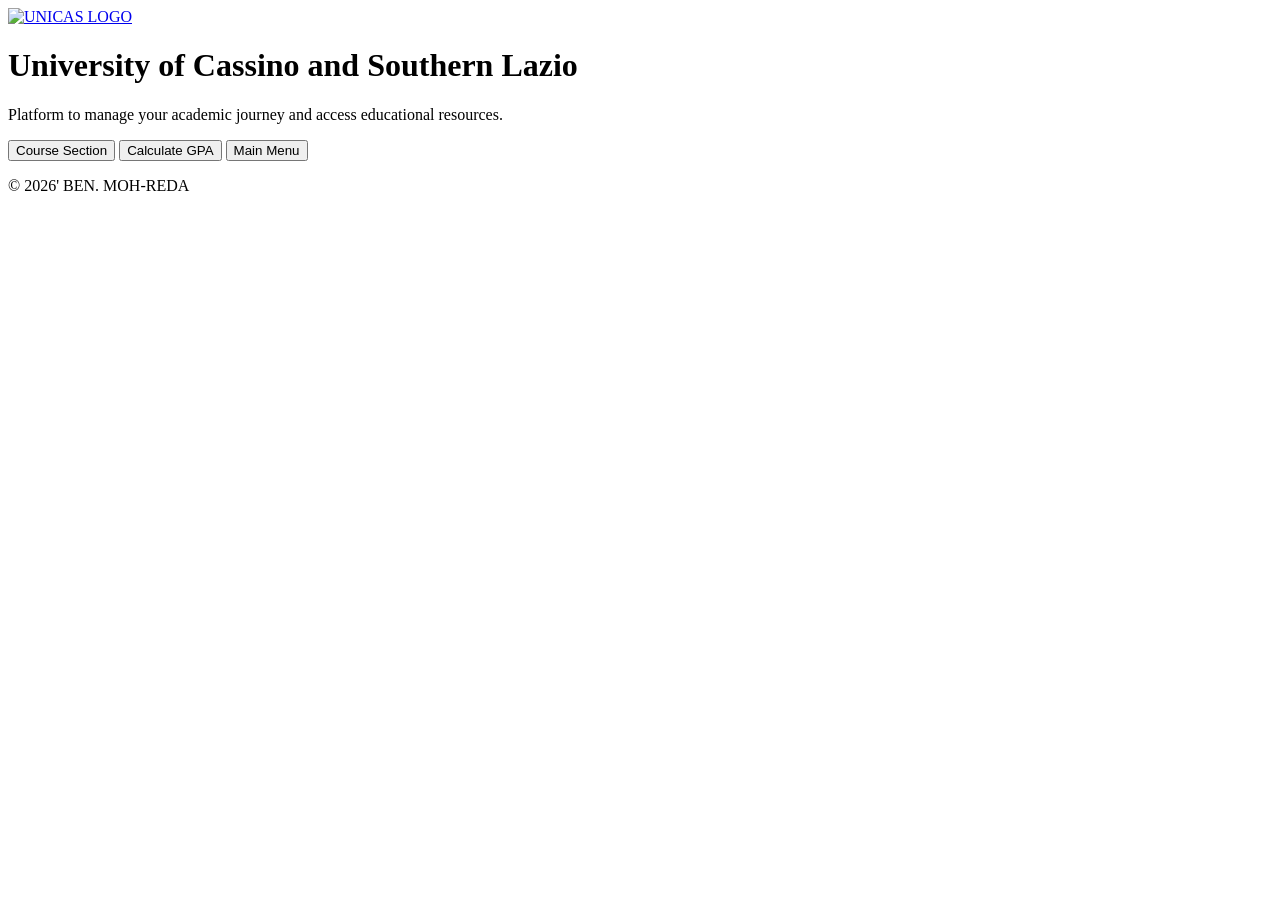
==== s1.html @ c0dea375 "Add initial HTML structure for semester management" ====
<!DOCTYPE html>
<html lang="fr">
<head>
    <meta charset="UTF-8">
    <meta name="viewport" content="width=device-width, initial-scale=1.0">
    <title>Semestre 1</title>
    <link rel="icon" type="image/png" sizes="32x32" href="https://uploads.onecompiler.io/437muad7y/1790788169993/cropped_circle_image%20(1).png">
    <link rel="icon" type="image/png" sizes="192x192" href="https://uploads.onecompiler.io/437muad7y/1790788169993/cropped_circle_image%20(1).png">
    <link rel="apple-touch-icon" sizes="180x180" href="https://uploads.onecompiler.io/437muad7y/1790788169993/cropped_circle_image%20(1).png">
    <link rel="stylesheet" href="styles.css">
    <script async src="https://www.googletagmanager.com/gtag/js?id=G-KJ70VFL0P5"></script>
    <script>
        window.dataLayer = window.dataLayer || [];
        function gtag(){dataLayer.push(arguments);}
        gtag('js', new Date());
        gtag('config', 'G-KJ70VFL0P5');
    </script>
</head>
<body>
    <div class="logo">
        <a href="https://www.unicas.it/" target="_blank">
            <img src="https://uploads.onecompiler.io/437muad7y/1790786528472/unicas.png" alt="UNICAS LOGO" width="150">
        </a>
    </div>
    <header>
        <h1>University of Cassino and Southern Lazio</h1>
        <p>Platform to manage your academic journey and access educational resources.</p>
    </header>

    <main>
        <section id="options">
            <div class="options-container">
                <button onclick="showModuleSection()">Course Section</button>
                <button onclick="showCalculator()">Calculate GPA</button>
                <button onclick="goBackToMainMenu()">Main Menu</button>
            </div>
        </section>

        <section id="module" style="display:none;">
            <h2>Sélectionner un Module</h2>
            <div class="form-group">
                <label for="year">Year of Study :</label>
                <select id="year">
                    <option value="1">1st Year</option>
                </select>
            </div>
            <div class="form-group">
                <label for="specialty">Field of Study :</label>
                <select id="specialty">
                    <option value="Ing">BSc Degree in Computer Engineering</option>
                </select>
            </div>
            <div class="form-group">
                <label for="semester">Semester :</label>
                <select id="semester">
                    <option value="1">Semestre 1</option>
                </select>
            </div>
            <div class="options-container" id="moduleoptions">
                <p><b>Announcement Section :</b></p>
                <button onclick="showModule('show')">Announcements</button>
                <p><b>Resit Section :</b></p>
                <button onclick="showModule('rat')">Resit</button>
                <p><b>Module :</b></p>
                <button onclick="showModule('ctm')">Mathematics I</button>
                <button onclick="showModule('mdf')">Principles of Computer Science</button>
                <button onclick="showModule('rdm')">Italian Language and Culture</button>
                <p><b>Go to Main Menu :</b></p>
                <button type="button" onclick="goBackToMainMenu()" class="return-button top-return-button">Main Menu</button>
            </div>
            <div id="moduleContent" style="display:none;"></div>
        </section>

        <section id="calculator" style="display:none;">
            <h2>Calculate GPA</h2>
                        <div class="form-group">
                <label for="year">Year of Study :</label>
                <select id="year">
                    <option value="1">1st Year</option>
                </select>
            </div>
            <div class="form-group">
                <label for="specialty">Field of Study :</label>
                <select id="specialty">
                    <option value="Ing">BSc Degree in Computer Engineering</option>
                </select>
            </div>
            <div class="form-group">
                <label for="semester">Semester :</label>
                <select id="semester">
                    <option value="1">Semestre 1</option>
                </select>
            </div>

            <form id="semesterForm" style="display:none;" onsubmit="return false;">
                <h2>Enter Your Grades</h2>
                <div class="module">
                    <h3>Mathematics I <span style="color:red;">(12 ECTS)</span></h3>
                    <label for="ctm_exam">Examen:</label>
                    <input type="number" id="ctm_exam" min="0" max="20" step="any" required>
                </div>
                <div class="module">
                    <h3>Principles of Computer Science <span style="color:red;">(12 ECTS)</span></h3>
                    <label for="mdf_exam">Examen:</label>
                    <input type="number" id="mdf_exam" min="0" max="20" step="any" required>
                </div>
                <div class="module">
                    <h3>Italian Language and Culture <span style="color:red;">(6 ECTS)</span></h3>
                    <label for="rdm_exam">Examen:</label>
                    <input type="number" id="rdm_exam" min="0" max="20" step="any" required>
                </div>
                <div class="result-container">
                    <button type="button" onclick="calculateAverage()">Calculate Average</button>
                    <p id="result">Your Semester Average Is: <span id="averageResult">0.00</span></p>
                    <button type="button" onclick="goBackInCalculator()" class="return-button">Back</button>
                    <button type="button" onclick="goBackToMainMenu()" class="return-button">Main Menu</button>
                </div>
            </form>
        </section>
    </main>

    <footer>
        <p>&copy; 2026' BEN. MOH-REDA</p>
    </footer>

    <script>
        const $ = (id) => document.getElementById(id);

        // Weights per course (must sum to 1 for each course)
        const WEIGHTS = {
            ctm: { exam: 1 },
            mdf: { exam: 1 },
            rdm: { exam: 1 }
        };
        // Coefficients per course
        const COEFF = { ctm: 12, mdf: 12, rdm: 6 };

        function showCalculator() {
            $('options').style.display = 'none';
            $('module').style.display = 'none';
            $('calculator').style.display = 'block';
            $('semesterForm').style.display = 'block';
        }

        function showModuleSection() {
            $('module').style.display = 'block';
            $('moduleoptions').style.display = 'block';
            $('moduleContent').style.display = 'none';
            $('options').style.display = 'none';
            $('calculator').style.display = 'none';
        }

        function showModule(module) {
            $('moduleoptions').style.display = 'none';
            $('moduleContent').style.display = 'block';

            let moduleTitle = '';
            let moduleContent = '';

            switch (module) {
                case 'show':
                    moduleTitle = 'Announcements';
                    moduleContent = `
                        <hr>
                        <p><strong>19/09/2026 :</strong></p>
                        <p>Start of Classes B.Sc. Computer Engineering</p>
                    `;
                    break;
                case 'rat':
                    moduleTitle = 'Resit';
                    moduleContent = `
                    <p>Nothing to show yet.</p>
                    `;
                    break;
                case 'ctm':
                    moduleTitle = 'Mathematics I';
                    moduleContent = `
                    <p>Nothing to show yet.</p>
                    `;
                    break;
                case 'mdf':
                    moduleTitle = 'Principles of Computer Science';
                    moduleContent = `
                    <p>Nothing to show yet.</p>
                    `;
                    break;
                case 'rdm':
                    moduleTitle = 'Italian Language and Culture';
                    moduleContent = `
                    <p>Nothing to show yet.</p>
                    `;
                    break;
            }

            $('moduleContent').innerHTML = `
                <h2>${moduleTitle}</h2>
                ${moduleContent}
                <button type="button" onclick="goBackInModule()" class="return-button top-return-button">Back</button>
                <button type="button" onclick="goBackToMainMenu()" class="return-button top-return-button">Main Menu</button>
            `;
        }

        function goBackInModule() {
            $('moduleContent').style.display = 'none';
            $('moduleoptions').style.display = 'block';
        }

        function goBackToMainMenu() {
            window.location.href = 'index.html';
        }

        function goBackInCalculator() {
            $('calculator').style.display = 'none';
            $('semesterForm').style.display = 'none';
            $('options').style.display = 'block';
        }

        function calculateAverage() {
            const inputs = document.querySelectorAll('#semesterForm input[type="number"]');
            let isValid = true;

            inputs.forEach(input => {
                const v = parseFloat(input.value);
                if (input.value === '' || isNaN(v) || v < 0 || v > 20) {
                    isValid = false;
                    input.style.borderColor = 'red';
                } else {
                    input.style.borderColor = '';
                }
            });

            if (!isValid) {
                alert('Please fill in all fields with grades between 0 and 20.');
                return;
            }

            const val = (id) => parseFloat($(id).value);

            const note_ctm = val('ctm_exam') * WEIGHTS.ctm.exam;
            const note_mdf = val('mdf_exam') * WEIGHTS.mdf.exam;
            const note_rdm = val('rdm_exam') * WEIGHTS.rdm.exam;

            const totalCoeff = COEFF.ctm + COEFF.mdf + COEFF.rdm;
            const moyenne_semestre =
                (note_ctm * COEFF.ctm + note_mdf * COEFF.mdf + note_rdm * COEFF.rdm) / totalCoeff;

            $('averageResult').innerText = moyenne_semestre.toFixed(2);
        }

    </script>
</body>
</html>
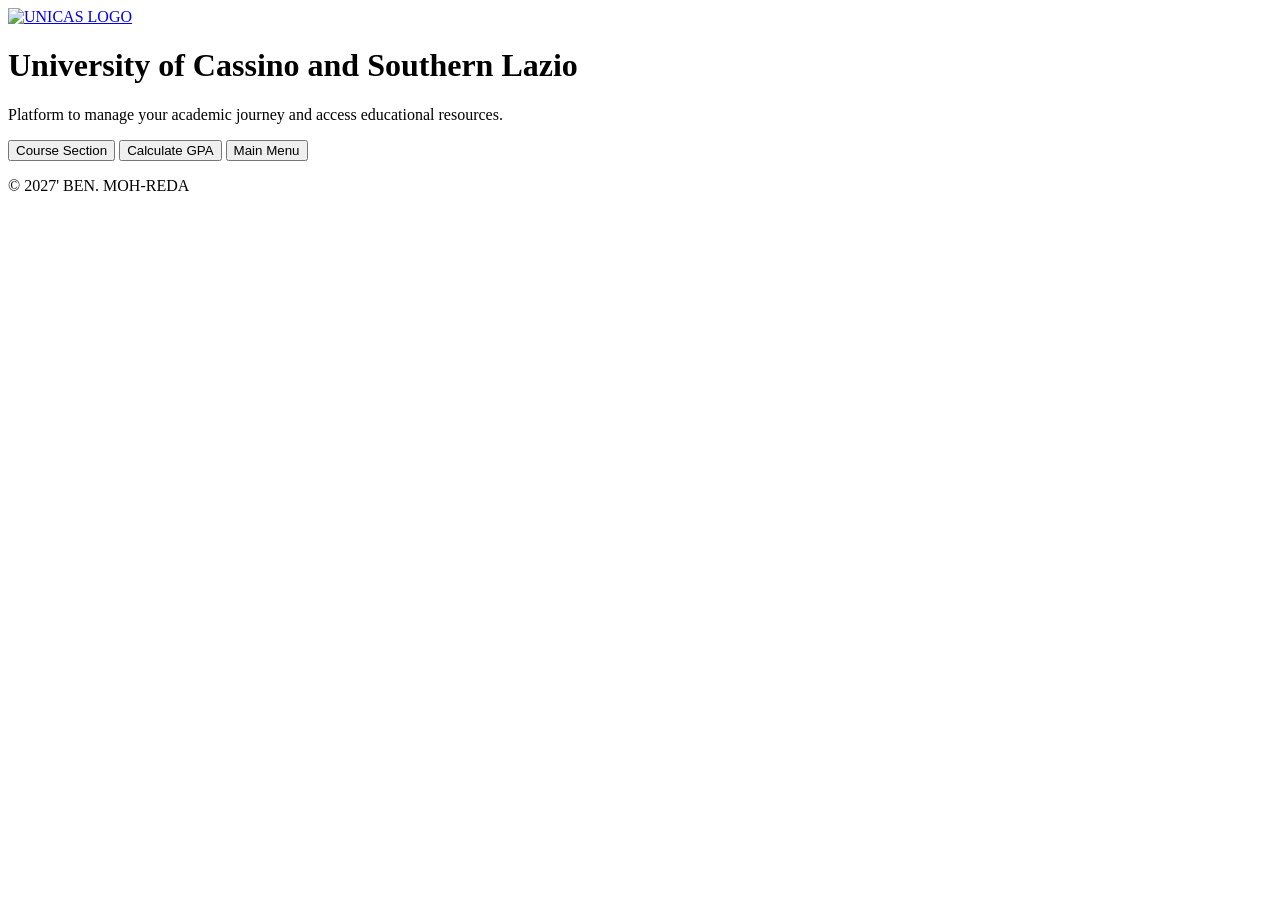
==== commit 2dfac6b9: "Update footer copyright year to 2027" ====
--- a/s1.html
+++ b/s1.html
@@ -120,7 +120,7 @@
     </main>
 
     <footer>
-        <p>&copy; 2026' BEN. MOH-REDA</p>
+        <p>&copy; 2027' BEN. MOH-REDA</p>
     </footer>
 
     <script>
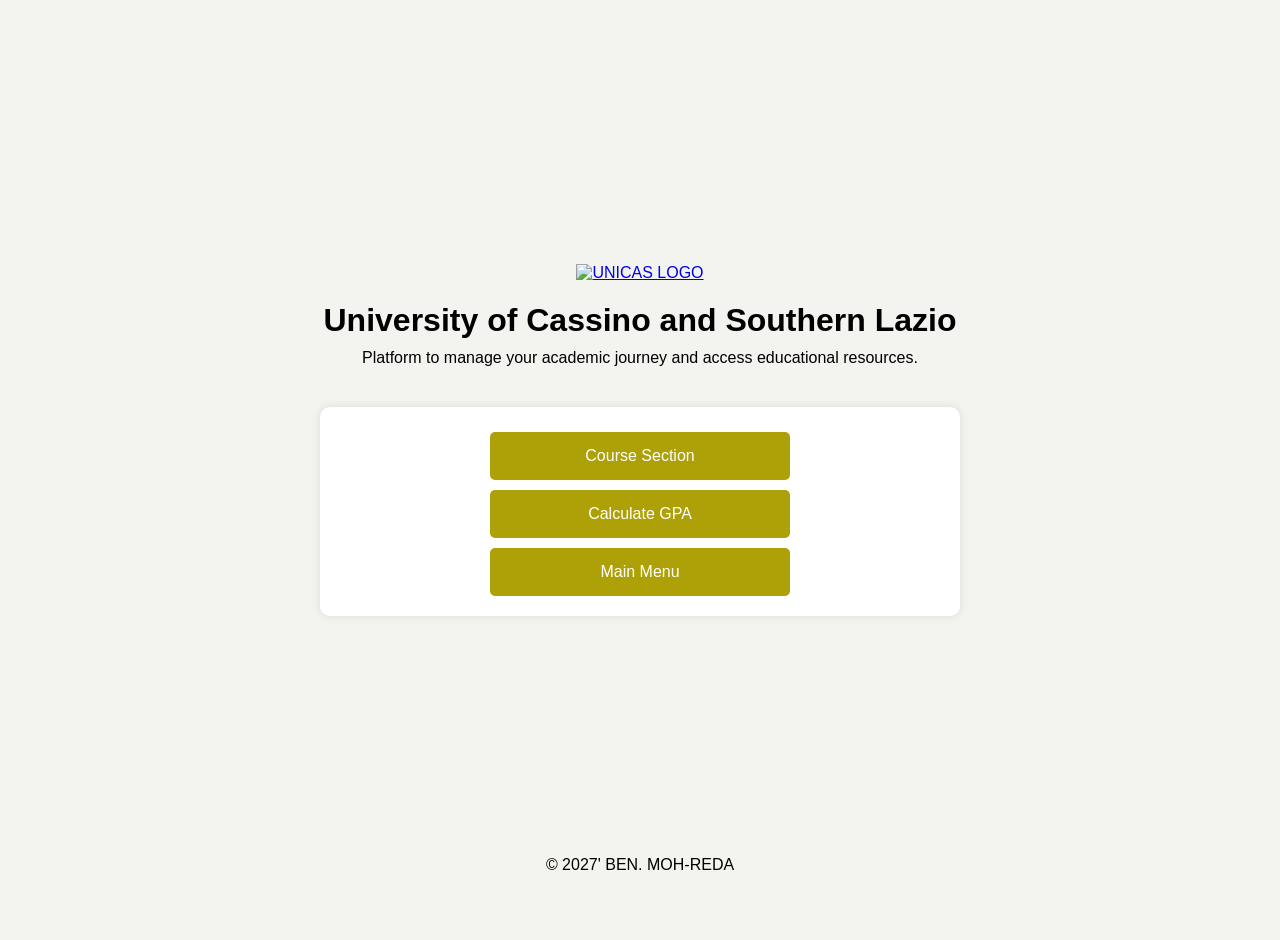
==== commit 691b1a27: "Update announcement styling and add course plan link" ====
--- a/s1.html
+++ b/s1.html
@@ -162,8 +162,9 @@
                     moduleTitle = 'Announcements';
                     moduleContent = `
                         <hr>
-                        <p><strong>19/09/2026 :</strong></p>
-                        <p>Start of Classes B.Sc. Computer Engineering</p>
+                        <p><strong><span style="color: red;">19/09/2026 :</span></strong> Start of Classes B.Sc. in Computer Engineering</p>
+                        <hr>
+                        <p>Course Plan : <a href="https://drive.google.com/file/d/1liFeqfYgWnxf3iLHPN8FLWZrOhBVuFrS/view?usp=sharing" target="_blank">Télécharger le PDF</a></p>
                     `;
                     break;
                 case 'rat':
--- a/styles.css
+++ b/styles.css
@@ -0,0 +1,325 @@
+body {
+    font-family: sans-serif;
+    direction: ltr;
+    text-align: left;
+    padding: 20px;
+    background-color: #f3f3f0;
+    display: flex;
+    flex-direction: column;
+    align-items: center;
+    justify-content: center;
+    min-height: 100vh;
+    margin: 0;
+}
+
+.logo {
+    display: flex;
+    justify-content: center;
+    margin-top: Opx;
+}
+
+header {
+    background-color: #f3f3f0;
+    color: black;
+    padding: 20px;
+    text-align: center;
+}
+
+header h1 {
+    margin: 0;
+}
+
+header p {
+    margin: 10px 0 0;
+}
+
+.button-container { 
+    display: flex;
+    flex-direction: column; 
+    align-items: center; 
+    gap: 10px; 
+}
+
+.return-button {
+    background-color: #ada107;
+    color: white;
+    padding: 10px 20px; 
+    border: none; 
+    border-radius: 8px;
+    font-size: 1rem; 
+    cursor: pointer; 
+    transition: background-color 0.3s ease, transform 0.2s ease; 
+    width: 100%;
+    max-width: 190px; 
+    text-align: center;
+}
+
+.form-group {
+    margin-bottom: 5px;
+}
+
+.form-group label {
+    display: block;
+    font-weight: bold;
+    margin-bottom: 5px;
+}
+
+.form-group select,
+.form-group input {
+    width: 100%;
+    padding: 10px;
+    border: 1px solid #ccc;
+    border-radius: 5px;
+    font-size: 16px;
+    margin-bottom: 10px;
+    margin-top: 5px;
+}
+
+.form-group h3 {
+    margin-bottom: 10px;
+    font-size: 16px;
+    color: #ada107;
+}
+
+main {
+    background-color: white;
+    padding: 20px;
+    border-radius: 10px;
+    box-shadow: 0 0 10px rgba(0, 0, 0, 0.1);
+    width: 90%;
+    max-width: 600px;
+    margin: 20px 0 60px;
+}
+
+.options-container {
+    display: flex;
+    flex-direction: column;
+    gap: 5px;
+    align-items: center; 
+}
+
+.options-container button {
+    width: 100%; 
+    max-width: 300px;
+    padding: 15px 20px;
+    background-color: #ada107; 
+    color: white; 
+    border: none; 
+    border-radius: 5px; 
+    font-size: 1rem; 
+    cursor: pointer; 
+    transition: background-color 0.3s ease, transform 0.2s ease; 
+}
+
+.options-container button:active {
+    transform: translateY(0); 
+}
+
+#module, #support {
+    background-color: white;
+    margin-top: 15px;
+    margin-bottom: 15px;
+    padding: 20px;
+    border-radius: 10px;
+    box-shadow: 0 0 10px rgba(0, 0, 0, 0.1);
+    text-align: center;
+}
+
+#module form {
+    display: flex;
+    flex-direction: column;
+    gap: 10px;
+}
+
+#module label {
+    font-weight: bold;
+}
+
+#module select,
+#module button {
+    padding: 10px;
+    border: 1px solid #ccc;
+    border-radius: 5px;
+    font-size: 16px;
+    text-align: center;
+    margin-bottom: 2px;
+}
+
+#module, #support {
+    background-color: white;
+    margin-top: 15px;
+    margin-bottom: 15px;
+    padding: 20px;
+    border-radius: 10px;
+    box-shadow: 0 0 10px rgba(0, 0, 0, 0.1);
+    text-align: center;
+}
+
+#moduleoptions form {
+    display: flex;
+    flex-direction: column;
+    gap: 10px;
+}
+
+#moduleoptions label {
+    font-weight: bold;
+}
+
+#moduleoptions select,
+#moduleoptions button {
+    padding: 10px;
+    border: 1px solid #ccc;
+    border-radius: 5px;
+    font-size: 16px;
+    text-align: center;
+    margin-top: 1px;
+}
+
+#calculator, #support {
+    background-color: white;
+    margin-top: 15px;
+    margin-bottom: 15px;
+    padding: 20px;
+    border-radius: 10px;
+    box-shadow: 0 0 10px rgba(0, 0, 0, 0.1);
+    text-align: center;
+}
+
+#calculator form {
+    display: flex;
+    flex-direction: column;
+    gap: 10px;
+}
+
+#calculator label {
+    font-weight: bold;
+}
+
+#calculator select,
+#calculator button {
+    padding: 10px;
+    border: 1px solid #ccc;
+    border-radius: 5px;
+    font-size: 16px;
+    text-align: center;
+}
+
+.module {
+    margin-bottom: 10px;
+    text-align: left;
+}
+
+.module h3 {
+    margin-bottom: 10px;
+}
+
+label {
+    display: block;
+    margin-top: 5px;
+}
+
+input {
+    width: 93%;
+    padding: 10px;
+    margin-top: 5px;
+    border: 1px solid #ccc;
+    border-radius: 5px;
+}
+
+button {
+    background-color: #ada107;
+    color: white;
+    padding: 10px 20px;
+    border: none;
+    border-radius: 5px;
+    cursor: pointer;
+    margin-top: 5px;
+}
+
+button:hover {
+    background-color: #ada107;
+}
+
+.result-container {
+    text-align: center;
+    margin-top: 5px;
+}
+
+.result-container button {
+    background-color: #ada107;
+    color: white;
+    padding: 10px 20px;
+    border: none;
+    border-radius: 5px;
+    font-size: 16px;
+    cursor: pointer;
+    margin: 5px 0 20px;
+}
+
+.result-container button:hover {
+    background-color: #ada107;
+}
+
+#result {
+    font-size: 18px;
+    font-weight: bold;
+    margin-bottom: 30px;
+}
+
+#moduleResult {
+    font-size: 18px;
+    font-weight: bold;
+    margin-bottom: 30px;
+    margin-top: 40px;
+}
+
+#averageResult {
+    color: #ada107;
+}
+
+#moduleaverageResult {
+    color: #ada107;
+}
+
+.support-container {
+    display: flex;
+    flex-direction: column;
+    gap: 10px;
+    margin-top: 20px;
+}
+
+.support-item {
+    color: black;
+    background-color: #f3f3f0;
+    padding: 18px;
+    border-radius: 8px;
+    text-align: center;
+    width: 100%;
+    max-width: 200px;
+    margin: 0 auto;
+    margin-bottom: 5px;
+    max-width: 220px;
+}
+
+.support-item p {
+    margin: 0;
+}
+
+.support-item a {
+    color: red;
+    text-decoration: none;
+}
+
+.support-item a:hover {
+    text-decoration: underline;
+}
+
+footer {
+    background-color: #f3f3f0;
+    color: black;
+    text-align: center;
+    padding: 10px;
+    width: 100%;
+    position: fixed;
+    bottom: 0;
+}
